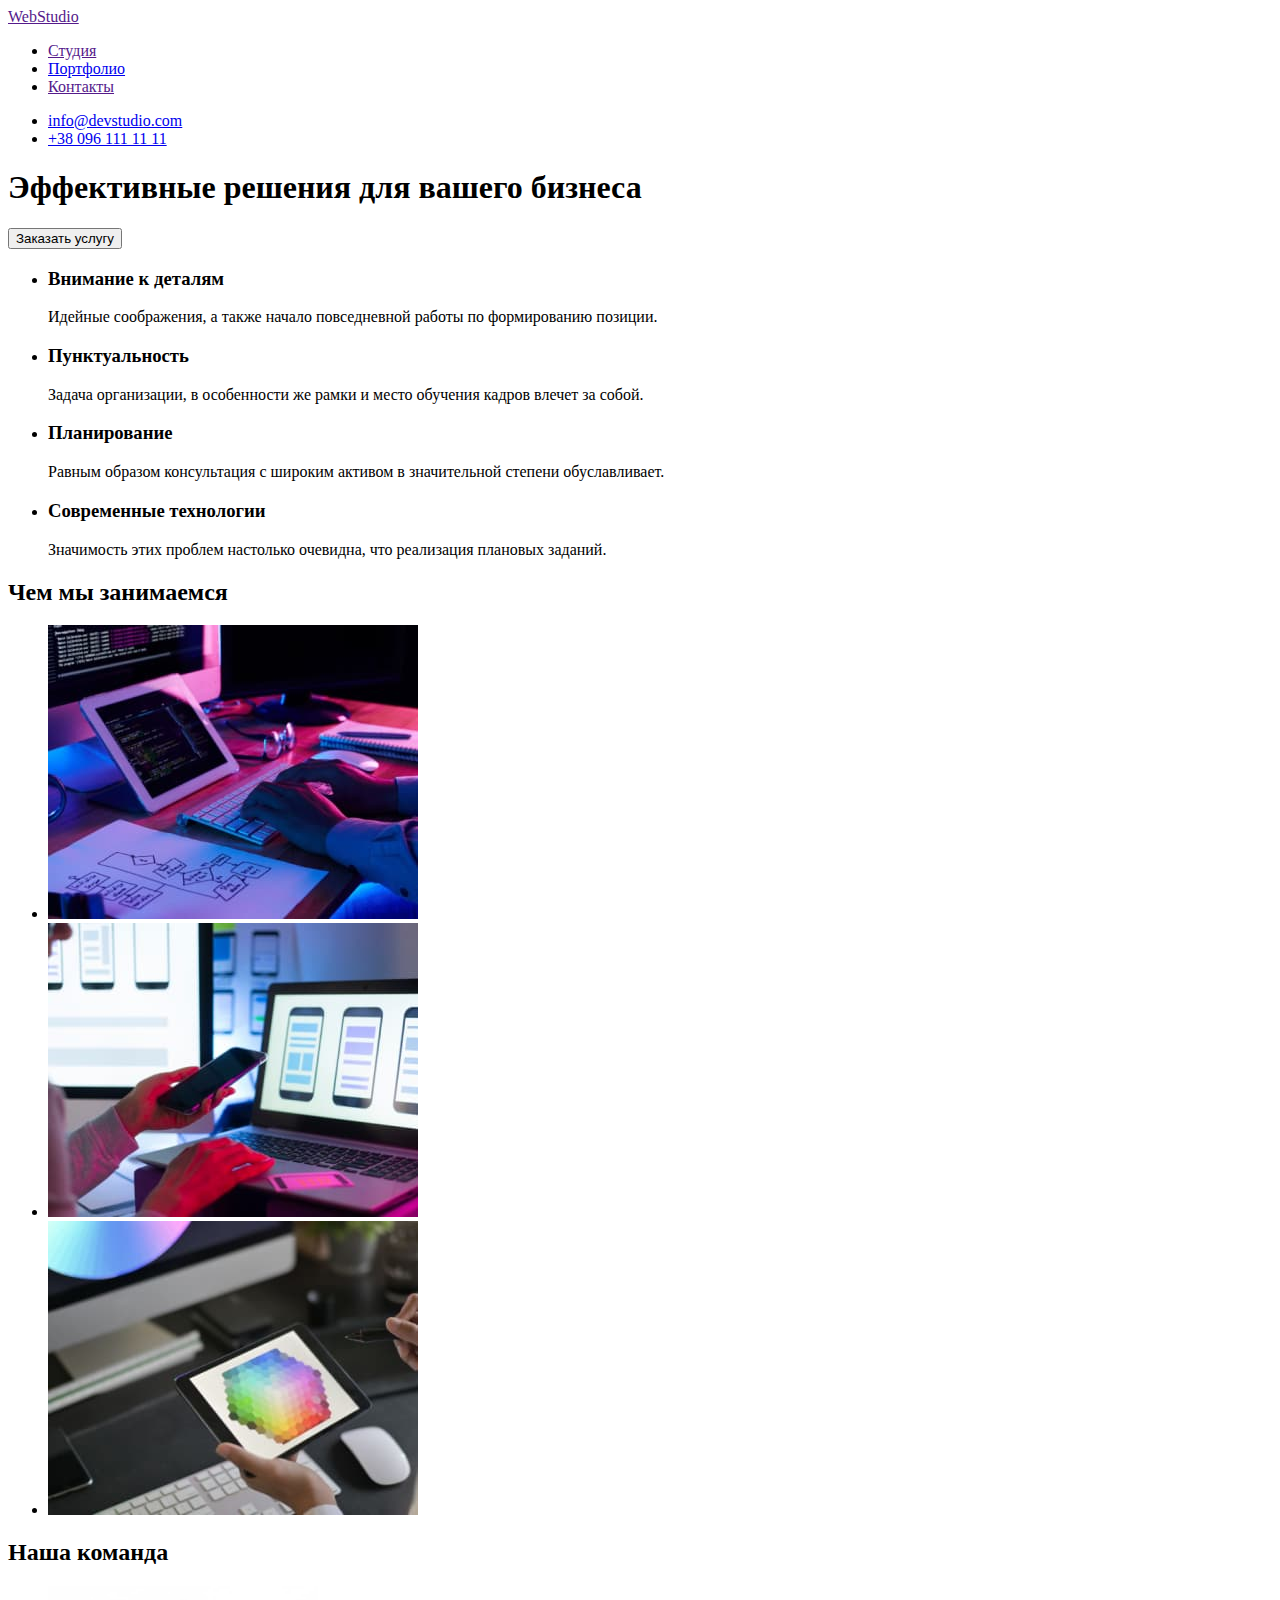
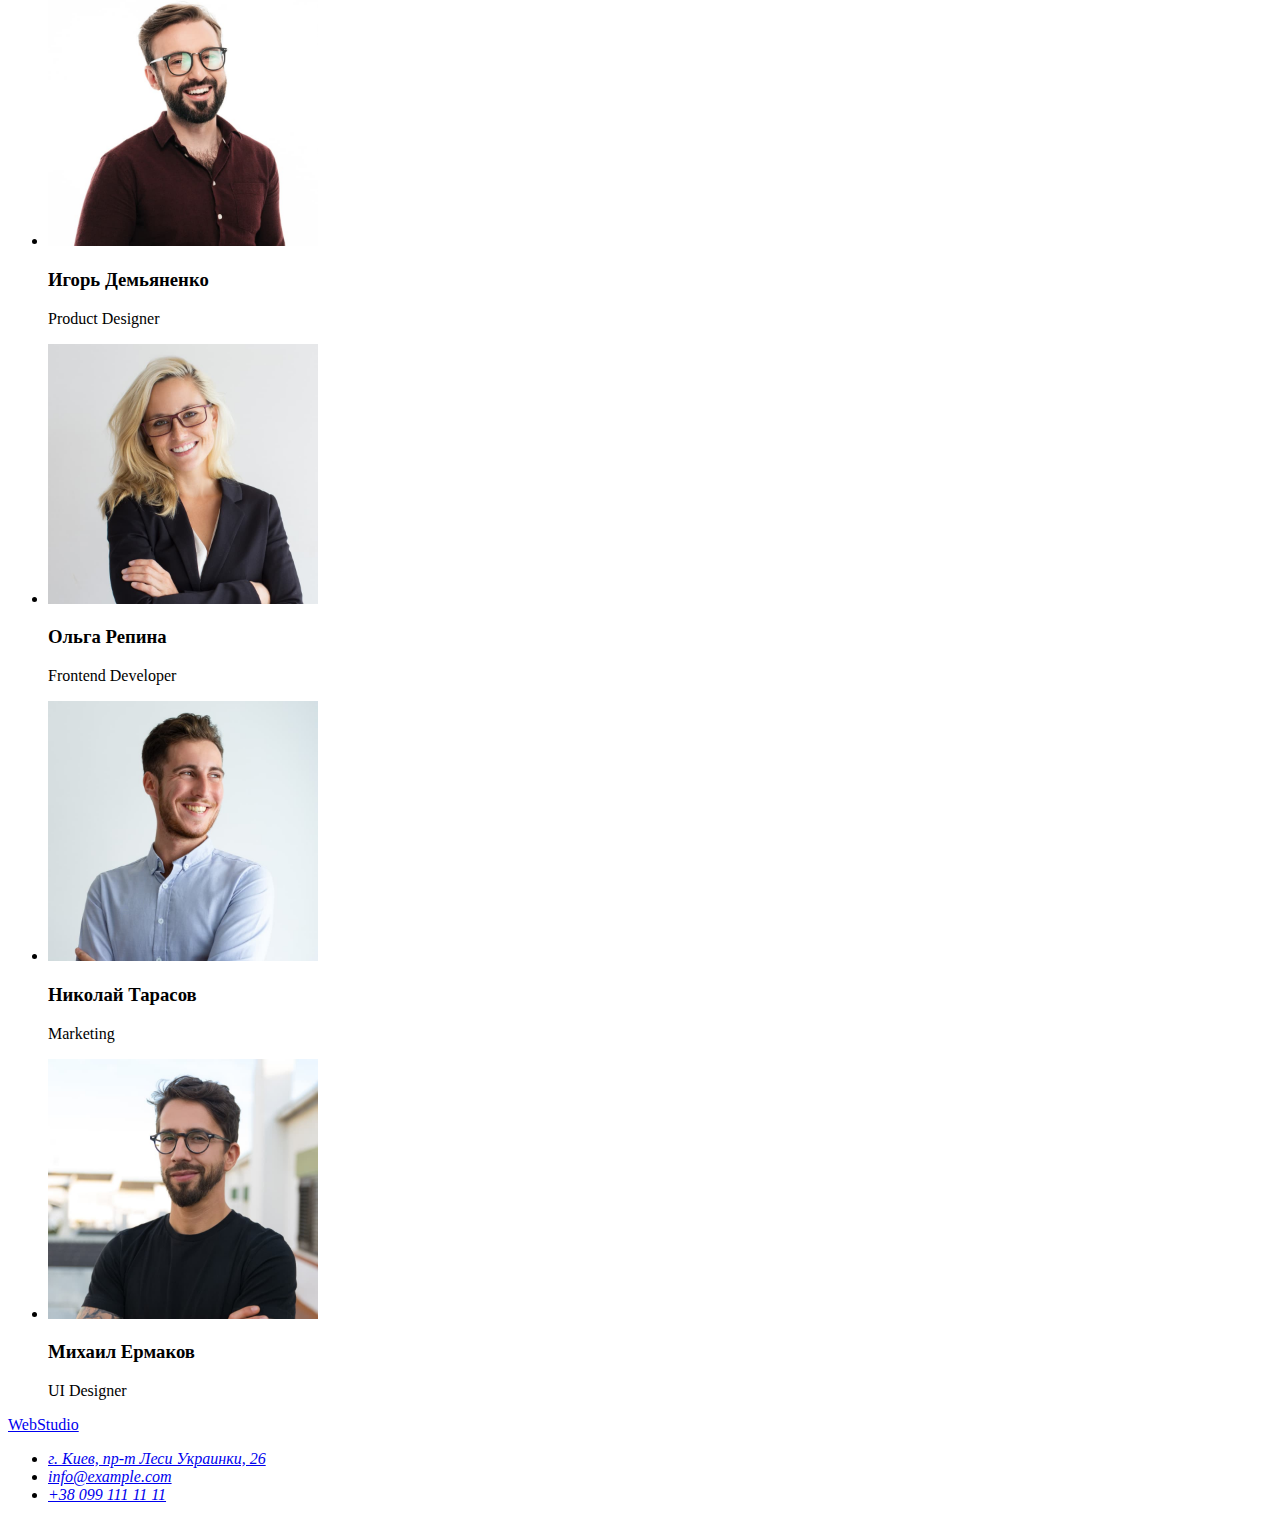
==== index.html @ ba8c4322 "Add start files" ====
<!DOCTYPE html>
<html lang="ru">
  <head>
    <meta charset="UTF-8" />
    <meta http-equiv="X-UA-Compatible" content="IE=edge" />
    <meta name="viewport" content="width=device-width, initial-scale=1.0" />
    <title>Web Studio</title>
  </head>
  <body>
    <header>
      <nav>
        <a href="">WebStudio</a>
        <ul>
          <li>
            <a href="">Студия</a>
          </li>
          <li>
            <a href="./portfolio.html">Портфолио</a>
          </li>
          <li>
            <a href="">Контакты</a>
          </li>
        </ul>
      </nav>
      <ul>
        <li>
          <a href="mailto:info@devstudio.com">info@devstudio.com</a>
        </li>
        <li>
          <a href="tel:+380961111111">+38 096 111 11 11</a>
        </li>
      </ul>
    </header>
    <main>
      <section>
        <h1>Эффективные решения для вашего бизнеса</h1>
        <button type="button">Заказать услугу</button>
      </section>
      <section>
        <h2 hidden>Особенности работы студии</h2>
        <ul>
          <li>
            <h3>Внимание к деталям</h3>
            <p>Идейные соображения, а также начало повседневной работы по формированию позиции.</p>
          </li>
          <li>
            <h3>Пунктуальность</h3>
            <p>
              Задача организации, в особенности же рамки и место обучения кадров влечет за собой.
            </p>
          </li>
          <li>
            <h3>Планирование</h3>
            <p>
              Равным образом консультация с широким активом в значительной степени обуславливает.
            </p>
          </li>
          <li>
            <h3>Современные технологии</h3>
            <p>Значимость этих проблем настолько очевидна, что реализация плановых заданий.</p>
          </li>
        </ul>
      </section>
      <section>
        <h2>Чем мы занимаемся</h2>
        <ul>
          <li>
            <img
              src="./images/img1.jpg"
              alt="процес разработки приложения"
              width="370"
              height="294"
            />
          </li>
          <li>
            <img
              src="./images/img2.jpg"
              alt="процес разработки мобильного приложения"
              width="370"
              height="294"
            />
          </li>
          <li>
            <img
              src="./images/img3.jpg"
              alt="выбор цветовой гаммы элемента продукта"
              width="370"
              height="294"
            />
          </li>
        </ul>
      </section>
      <section>
        <h2>Наша команда</h2>
        <ul>
          <li>
            <img
              src="./images/our_team1.jpg"
              alt="фото Игоря Демьяненко"
              width="270"
              height="260"
            />
            <h3>Игорь Демьяненко</h3>
            <p lang="en">Product Designer</p>
          </li>
          <li>
            <img src="./images/our_team2.jpg" alt="фото Ольги Репиной" width="270" height="260" />
            <h3>Ольга Репина</h3>
            <p lang="en">Frontend Developer</p>
          </li>
          <li>
            <img
              src="./images/our_team3.jpg"
              alt="фото Николая Тарасова"
              width="270"
              height="260"
            />
            <h3>Николай Тарасов</h3>
            <p lang="en">Marketing</p>
          </li>
          <li>
            <img
              src="./images/our_team4.jpg"
              alt="фото Михаила Ермакова"
              width="270"
              height="260"
            />
            <h3>Михаил Ермаков</h3>
            <p lang="en">UI Designer</p>
          </li>
        </ul>
      </section>
    </main>
    <footer>
      <a href=" ">WebStudio</a>
      <address>
        <ul>
          <li>
            <a
              href="https://goo.gl/maps/MFCcc29Dd1iXqdY96"
              target="_blank"
              rel="noopener noindex nofollow"
            >
              г. Киев, пр-т Леси Украинки, 26</a
            >
          </li>
          <li><a href="mailto:info@example.com">info@example.com</a></li>
          <li><a href="+380991111111">+38 099 111 11 11</a></li>
        </ul>
      </address>
    </footer>
  </body>
</html>
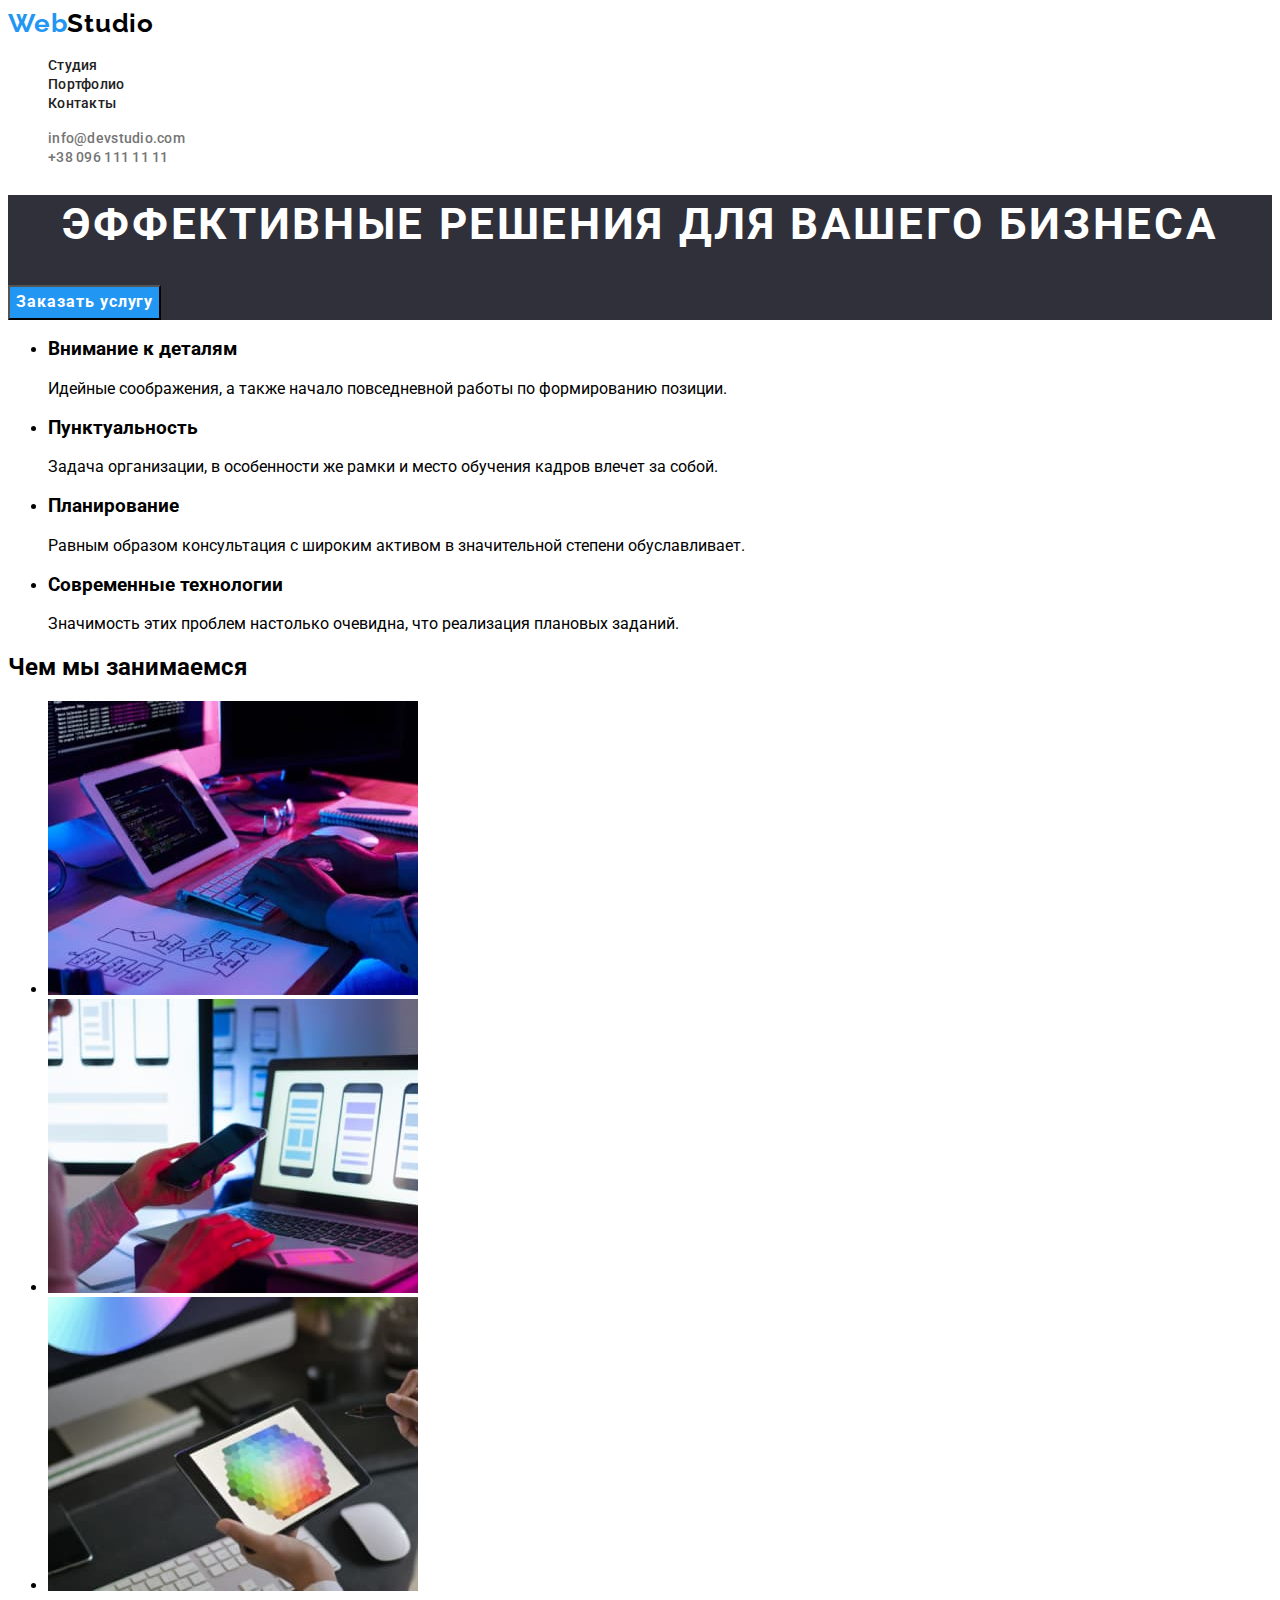
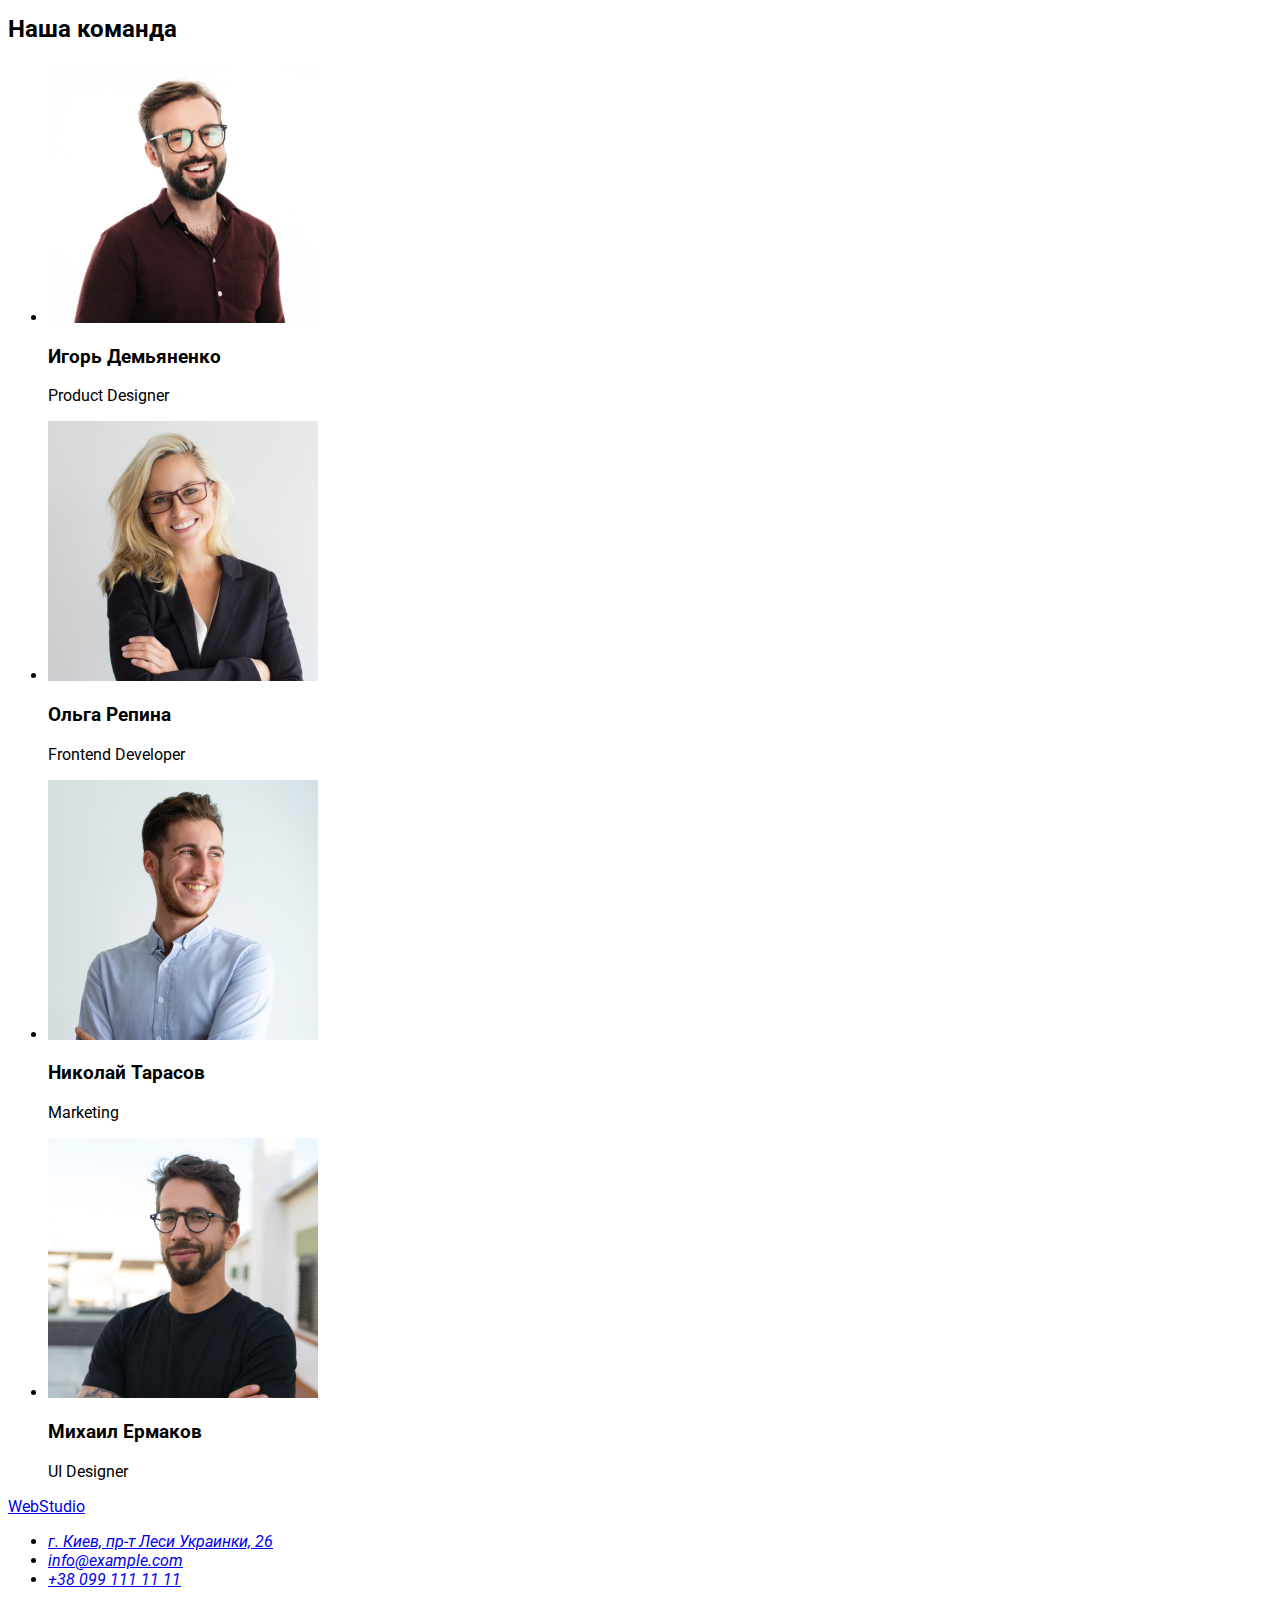
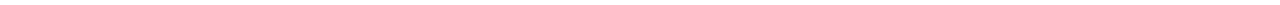
==== commit 579a4188: "Add header and hero styles" ====
--- a/index.html
+++ b/index.html
@@ -4,39 +4,48 @@
     <meta charset="UTF-8" />
     <meta http-equiv="X-UA-Compatible" content="IE=edge" />
     <meta name="viewport" content="width=device-width, initial-scale=1.0" />
+    <link rel="preconnect" href="https://fonts.googleapis.com" />
+    <link rel="preconnect" href="https://fonts.gstatic.com" crossorigin />
+    <link
+      href="https://fonts.googleapis.com/css2?family=Oleo+Script&family=Raleway:wght@700&family=Roboto:wght@400;500;700;900&display=swap"
+      rel="stylesheet"
+    />
+    <link rel="stylesheet" href="./css/styles.css" />
     <title>Web Studio</title>
   </head>
   <body>
-    <header>
-      <nav>
-        <a href="">WebStudio</a>
-        <ul>
-          <li>
-            <a href="">Студия</a>
+    <header class="header">
+      <nav class="header-navigation">
+        <a href="" class="header-logo-first link"
+          >Web<span class="header-logo-second link">Studio</span></a
+        >
+        <ul class="header-list list">
+          <li class="header-item">
+            <a href="" class="header-link link">Студия</a>
           </li>
-          <li>
-            <a href="./portfolio.html">Портфолио</a>
+          <li class="header-item">
+            <a href="./portfolio.html" class="header-link link">Портфолио</a>
           </li>
-          <li>
-            <a href="">Контакты</a>
+          <li class="header-item">
+            <a href="" class="header-link link">Контакты</a>
           </li>
         </ul>
       </nav>
-      <ul>
+      <ul class="header-list list">
         <li>
-          <a href="mailto:info@devstudio.com">info@devstudio.com</a>
+          <a class="header-mail link" href="mailto:info@devstudio.com">info@devstudio.com</a>
         </li>
         <li>
-          <a href="tel:+380961111111">+38 096 111 11 11</a>
+          <a class="header-tel link" href="tel:+380961111111">+38 096 111 11 11</a>
         </li>
       </ul>
     </header>
     <main>
-      <section>
-        <h1>Эффективные решения для вашего бизнеса</h1>
-        <button type="button">Заказать услугу</button>
+      <section class="hero">
+        <h1 class="hero-title">Эффективные решения для вашего бизнеса</h1>
+        <button type="button" class="hero-btn">Заказать услугу</button>
       </section>
-      <section>
+      <section class="features">
         <h2 hidden>Особенности работы студии</h2>
         <ul>
           <li>
--- a/css/styles.css
+++ b/css/styles.css
@@ -0,0 +1,105 @@
+:root {
+    --header-color: ;
+    --main-title-color: 
+    --second-title-color: 
+    --main-btn-color: 
+    --second-btn-color: 
+    --accent-color: 
+  }
+body {
+    font-family: "Roboto", Tahoma, sans-serif;
+}  
+.link {
+    text-decoration: none;
+}
+.list {
+    list-style: none;
+  }
+.visually-hidden {
+     position: absolute;
+    white-space: nowrap;
+    width: 1px;
+    height: 1px;
+    overflow: hidden;
+    border: 0;
+    padding: 0;
+    clip: rect(0 0 0 0);
+    clip-path: inset(50%);
+    margin: -1px;
+  }
+
+  /* -------------HEADER------------- */
+.header {
+    background-color: #FFFFFF;
+  }
+.header-logo-first {
+    font-family: 'Raleway';
+    font-style: normal;
+    font-weight: 700;
+    font-size: 26px;
+    line-height: 1.19;
+    letter-spacing: 0.03em;
+    color: #2196F3;
+}
+.header-logo-second {
+    font-family: 'Raleway';
+    font-style: normal;
+    font-weight: 700;
+    font-size: 26px;
+    line-height: 1.19;
+    letter-spacing: 0.03em;
+    color: #000000;
+}
+.header-link {
+    font-weight: 500;
+    font-size: 14px;
+    line-height: 1.14;
+    letter-spacing: 0.02em;
+    color: #212121;
+}
+.header-link:hover,
+.header-link:focus {
+  color: #2196F3;
+}
+.header-mail {
+    font-weight: 500;
+    font-size: 14px;
+    line-height: 1.14;
+    letter-spacing: 0.02em;
+    color: #757575;
+}
+.header-mail:hover,
+.header-mail:focus {
+    color: #2196F3;
+}
+.header-tel {
+font-weight: 500;
+font-size: 14px;
+line-height: 1.14;
+letter-spacing: 0.02em;
+color: #757575;
+}
+/* -------------HERO------------- */
+.hero {
+    background-color: #2F303A;
+}
+.hero-title {
+font-size: 44px;
+line-height: 1.36;
+text-align: center;
+letter-spacing: 0.06em;
+text-transform: uppercase;
+color: #FFFFFF;
+}
+.hero-btn {
+font-family: 'Roboto';
+font-style: normal;
+font-weight: 700;
+font-size: 16px;
+line-height: 1.8;
+letter-spacing: 0.06em;
+color: #FFFFFF;
+background-color: #2196F3;
+}
+/* -------------FEATURES------------- */
+
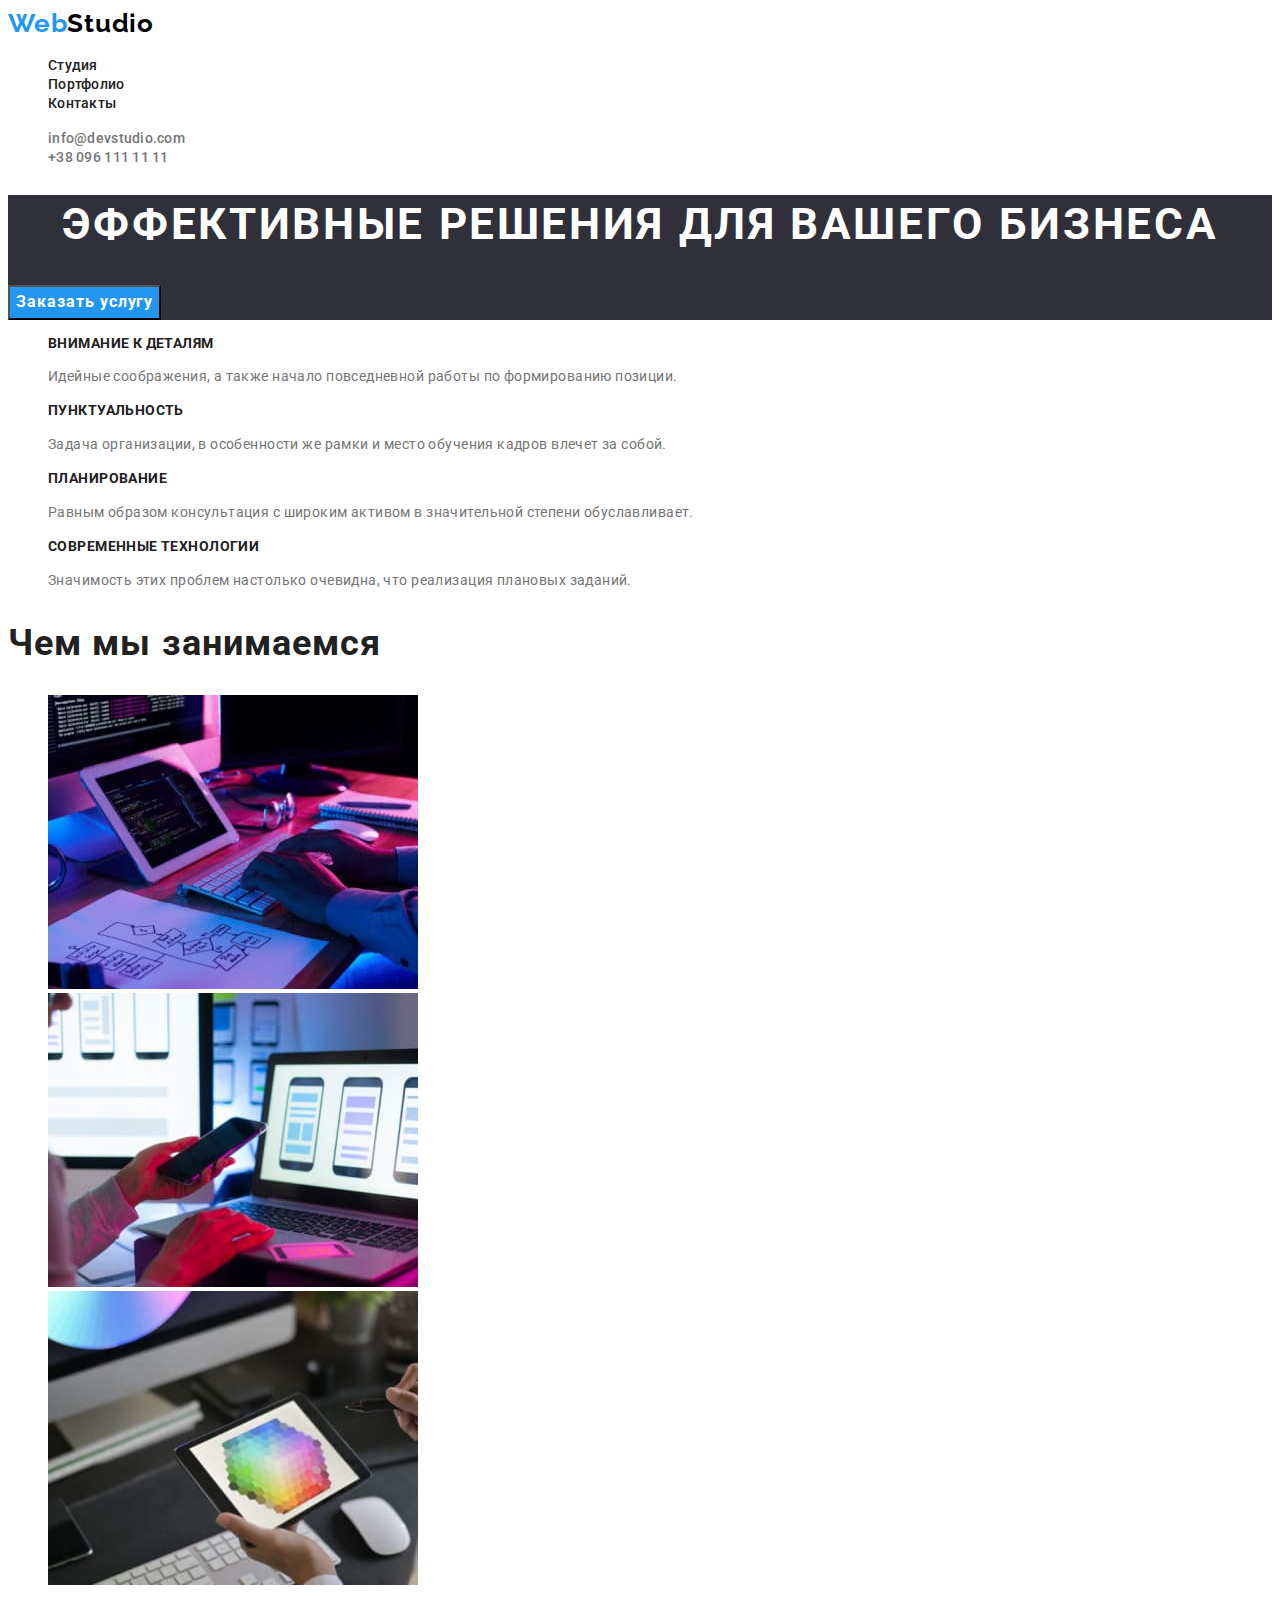
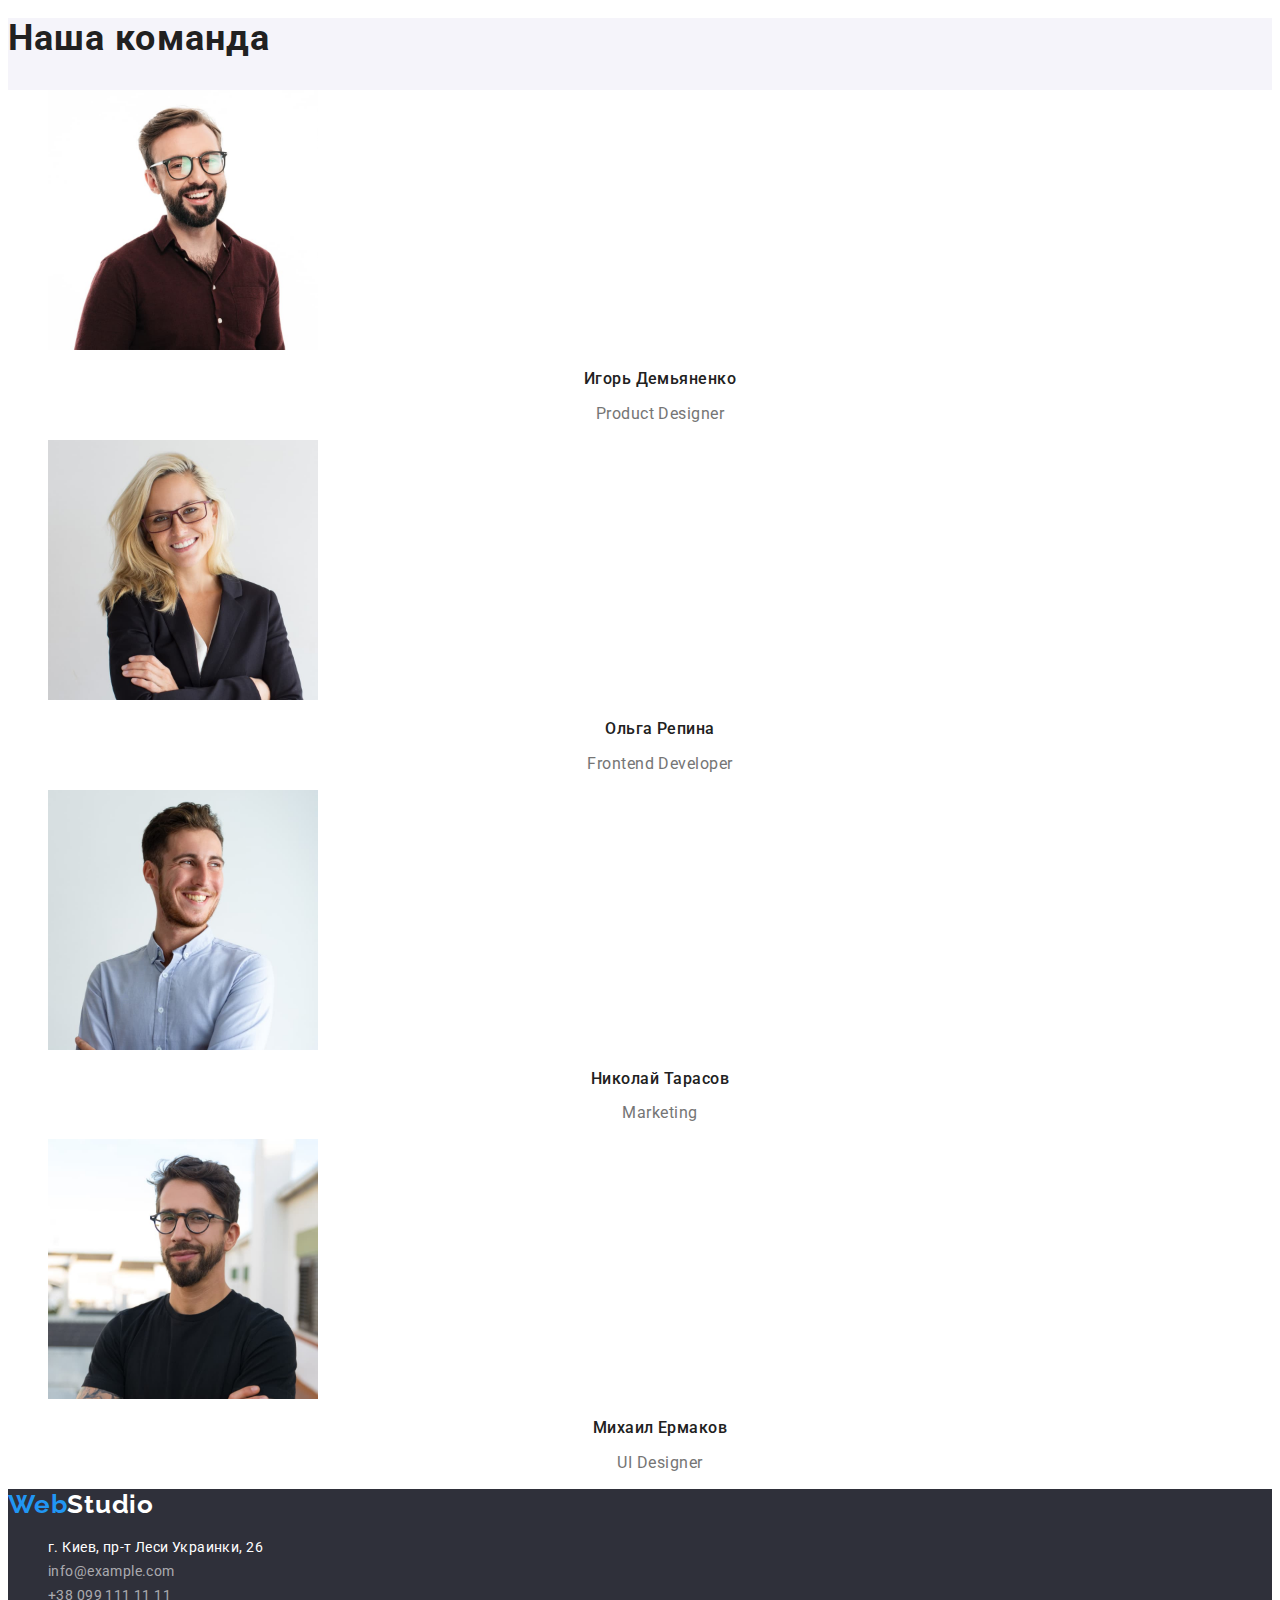
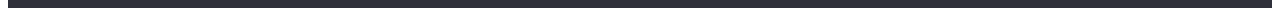
==== commit ca7886d5: "Add styles page studio" ====
--- a/index.html
+++ b/index.html
@@ -16,9 +16,7 @@
   <body>
     <header class="header">
       <nav class="header-navigation">
-        <a href="" class="header-logo-first link"
-          >Web<span class="header-logo-second link">Studio</span></a
-        >
+        <a href="" class="webstudio web link">Web<span class="webstudio studio">Studio</span></a>
         <ul class="header-list list">
           <li class="header-item">
             <a href="" class="header-link link">Студия</a>
@@ -31,11 +29,11 @@
           </li>
         </ul>
       </nav>
-      <ul class="header-list list">
-        <li>
+      <ul class="header-contact-list list">
+        <li class="header-contact-item">
           <a class="header-mail link" href="mailto:info@devstudio.com">info@devstudio.com</a>
         </li>
-        <li>
+        <li class="header-contact-item">
           <a class="header-tel link" href="tel:+380961111111">+38 096 111 11 11</a>
         </li>
       </ul>
@@ -46,34 +44,38 @@
         <button type="button" class="hero-btn">Заказать услугу</button>
       </section>
       <section class="features">
-        <h2 hidden>Особенности работы студии</h2>
-        <ul>
-          <li>
-            <h3>Внимание к деталям</h3>
-            <p>Идейные соображения, а также начало повседневной работы по формированию позиции.</p>
+        <h2 hidden class="features-title">Особенности работы студии</h2>
+        <ul class="features-list list">
+          <li class="features-item">
+            <h3 class="features-text-title">Внимание к деталям</h3>
+            <p class="features-text">
+              Идейные соображения, а также начало повседневной работы по формированию позиции.
+            </p>
           </li>
-          <li>
-            <h3>Пунктуальность</h3>
-            <p>
+          <li class="features-item">
+            <h3 class="features-text-title">Пунктуальность</h3>
+            <p class="features-text">
               Задача организации, в особенности же рамки и место обучения кадров влечет за собой.
             </p>
           </li>
-          <li>
-            <h3>Планирование</h3>
-            <p>
+          <li class="features-item">
+            <h3 class="features-text-title">Планирование</h3>
+            <p class="features-text">
               Равным образом консультация с широким активом в значительной степени обуславливает.
             </p>
           </li>
-          <li>
-            <h3>Современные технологии</h3>
-            <p>Значимость этих проблем настолько очевидна, что реализация плановых заданий.</p>
+          <li class="features-item">
+            <h3 class="features-text-title">Современные технологии</h3>
+            <p class="features-text">
+              Значимость этих проблем настолько очевидна, что реализация плановых заданий.
+            </p>
           </li>
         </ul>
       </section>
-      <section>
-        <h2>Чем мы занимаемся</h2>
-        <ul>
-          <li>
+      <section class="working">
+        <h2 class="working-title">Чем мы занимаемся</h2>
+        <ul class="working-list list">
+          <li class="working-item">
             <img
               src="./images/img1.jpg"
               alt="процес разработки приложения"
@@ -81,7 +83,7 @@
               height="294"
             />
           </li>
-          <li>
+          <li class="working-item">
             <img
               src="./images/img2.jpg"
               alt="процес разработки мобильного приложения"
@@ -89,7 +91,7 @@
               height="294"
             />
           </li>
-          <li>
+          <li class="working-item">
             <img
               src="./images/img3.jpg"
               alt="выбор цветовой гаммы элемента продукта"
@@ -99,53 +101,56 @@
           </li>
         </ul>
       </section>
-      <section>
-        <h2>Наша команда</h2>
-        <ul>
-          <li>
+      <section class="team">
+        <h2 class="team-title">Наша команда</h2>
+        <ul class="team-list list">
+          <li class="team-item">
             <img
               src="./images/our_team1.jpg"
               alt="фото Игоря Демьяненко"
               width="270"
               height="260"
             />
-            <h3>Игорь Демьяненко</h3>
-            <p lang="en">Product Designer</p>
+            <h3 class="team-item-title">Игорь Демьяненко</h3>
+            <p lang="en" class="team-item-text">Product Designer</p>
           </li>
-          <li>
+          <li class="team-item">
             <img src="./images/our_team2.jpg" alt="фото Ольги Репиной" width="270" height="260" />
-            <h3>Ольга Репина</h3>
-            <p lang="en">Frontend Developer</p>
+            <h3 class="team-item-title">Ольга Репина</h3>
+            <p lang="en" class="team-item-text">Frontend Developer</p>
           </li>
-          <li>
+          <li class="team-item">
             <img
               src="./images/our_team3.jpg"
               alt="фото Николая Тарасова"
               width="270"
               height="260"
             />
-            <h3>Николай Тарасов</h3>
-            <p lang="en">Marketing</p>
+            <h3 class="team-item-title">Николай Тарасов</h3>
+            <p lang="en" class="team-item-text">Marketing</p>
           </li>
-          <li>
+          <li class="team-item">
             <img
               src="./images/our_team4.jpg"
               alt="фото Михаила Ермакова"
               width="270"
               height="260"
             />
-            <h3>Михаил Ермаков</h3>
-            <p lang="en">UI Designer</p>
+            <h3 class="team-item-title">Михаил Ермаков</h3>
+            <p lang="en" class="team-item-text">UI Designer</p>
           </li>
         </ul>
       </section>
     </main>
-    <footer>
-      <a href=" ">WebStudio</a>
-      <address>
-        <ul>
-          <li>
+    <footer class="footer">
+      <a href=" " class="webstudio web link"
+        >Web<span class="webstudio footer-studio">Studio</span></a
+      >
+      <address class="footer-contacts">
+        <ul class="footer-contact-list list">
+          <li class="footer-contact-item">
             <a
+              class="footer-adress link"
               href="https://goo.gl/maps/MFCcc29Dd1iXqdY96"
               target="_blank"
               rel="noopener noindex nofollow"
@@ -153,8 +158,12 @@
               г. Киев, пр-т Леси Украинки, 26</a
             >
           </li>
-          <li><a href="mailto:info@example.com">info@example.com</a></li>
-          <li><a href="+380991111111">+38 099 111 11 11</a></li>
+          <li class="footer-contact-item">
+            <a class="footer-mail link" href="mailto:info@example.com">info@example.com</a>
+          </li>
+          <li class="footer-contact-item">
+            <a class="footer-tel link" href="+380991111111">+38 099 111 11 11</a>
+          </li>
         </ul>
       </address>
     </footer>
--- a/css/styles.css
+++ b/css/styles.css
@@ -15,40 +15,23 @@
 .list {
     list-style: none;
   }
-.visually-hidden {
-     position: absolute;
-    white-space: nowrap;
-    width: 1px;
-    height: 1px;
-    overflow: hidden;
-    border: 0;
-    padding: 0;
-    clip: rect(0 0 0 0);
-    clip-path: inset(50%);
-    margin: -1px;
-  }
 
-  /* -------------HEADER------------- */
+/* -------------Header------------- */
 .header {
     background-color: #FFFFFF;
   }
-.header-logo-first {
-    font-family: 'Raleway';
-    font-style: normal;
-    font-weight: 700;
-    font-size: 26px;
-    line-height: 1.19;
-    letter-spacing: 0.03em;
-    color: #2196F3;
+.webstudio {
+  font-family: 'Raleway';
+font-weight: 700;
+font-size: 26px;
+line-height: 1.19;
+letter-spacing: 0.03em;
 }
-.header-logo-second {
-    font-family: 'Raleway';
-    font-style: normal;
-    font-weight: 700;
-    font-size: 26px;
-    line-height: 1.19;
-    letter-spacing: 0.03em;
-    color: #000000;
+.web {
+  color: #2196F3;
+}
+.studio {
+  color: #000000;
 }
 .header-link {
     font-weight: 500;
@@ -61,7 +44,8 @@
 .header-link:focus {
   color: #2196F3;
 }
-.header-mail {
+.header-mail,
+.header-tel {
     font-weight: 500;
     font-size: 14px;
     line-height: 1.14;
@@ -69,17 +53,13 @@
     color: #757575;
 }
 .header-mail:hover,
-.header-mail:focus {
+.header-mail:focus,
+.header-tel:hover,
+.header-tel:focus {
     color: #2196F3;
 }
-.header-tel {
-font-weight: 500;
-font-size: 14px;
-line-height: 1.14;
-letter-spacing: 0.02em;
-color: #757575;
-}
-/* -------------HERO------------- */
+
+/* -------------Hero------------- */
 .hero {
     background-color: #2F303A;
 }
@@ -101,5 +81,84 @@
 color: #FFFFFF;
 background-color: #2196F3;
 }
-/* -------------FEATURES------------- */
+.hero-btn:hover,
+.hero-btn:focus {
+  background-color: #188CE8;
+}
+/* -------------Особенности------------- */
+.features-text-title {
+font-size: 14px;
+line-height: 1.14;
+letter-spacing: 0.03em;
+text-transform: uppercase;
+color: #212121;
+}
+.features-text {
+font-weight: 400;
+font-size: 14px;
+line-height: 1.71;
+letter-spacing: 0.03em;
+color: #757575;  
+}
+/* -------------Чем мы занимаемся------------- */
+.working-title {
+font-size: 36px;
+line-height: 1.16;
+letter-spacing: 0.03em;
+color: #212121;
+}
+/* -------------Наша команда------------- */
+.team {
+  background-color: #F5F4FA;
+}
+.team-list {
+  background-color: #FFFFFF;
+}
+.team-title {
+font-size: 36px;
+line-height: 1.16;
+letter-spacing: 0.03em;
+color: #212121;
+}
+.team-item-title {
+font-weight: 500;
+font-size: 16px;
+line-height: 1.18;
+text-align: center;
+letter-spacing: 0.03em;
+color: #212121;
+}
+.team-item-text {
+font-size: 16px;
+line-height: 1.18;
+text-align: center;
+letter-spacing: 0.03em;
+color: #757575;
+}
+/* -------------Footer------------- */
+.footer {
+  background-color: #2F303A;
+}
+.footer-studio {
+  color: #FFFFFF;
+}
+.footer-adress {
+font-style: normal;
+font-size: 14px;
+line-height: 1.71;
+letter-spacing: 0.03em;
+color: #FFFFFF;
+}
+.footer-mail,
+.footer-tel {
+font-style: normal;
+font-size: 14px;
+line-height: 1.71;
+letter-spacing: 0.03em;
+color: rgba(255, 255, 255, 0.6);
+}
 
+
+
+
+
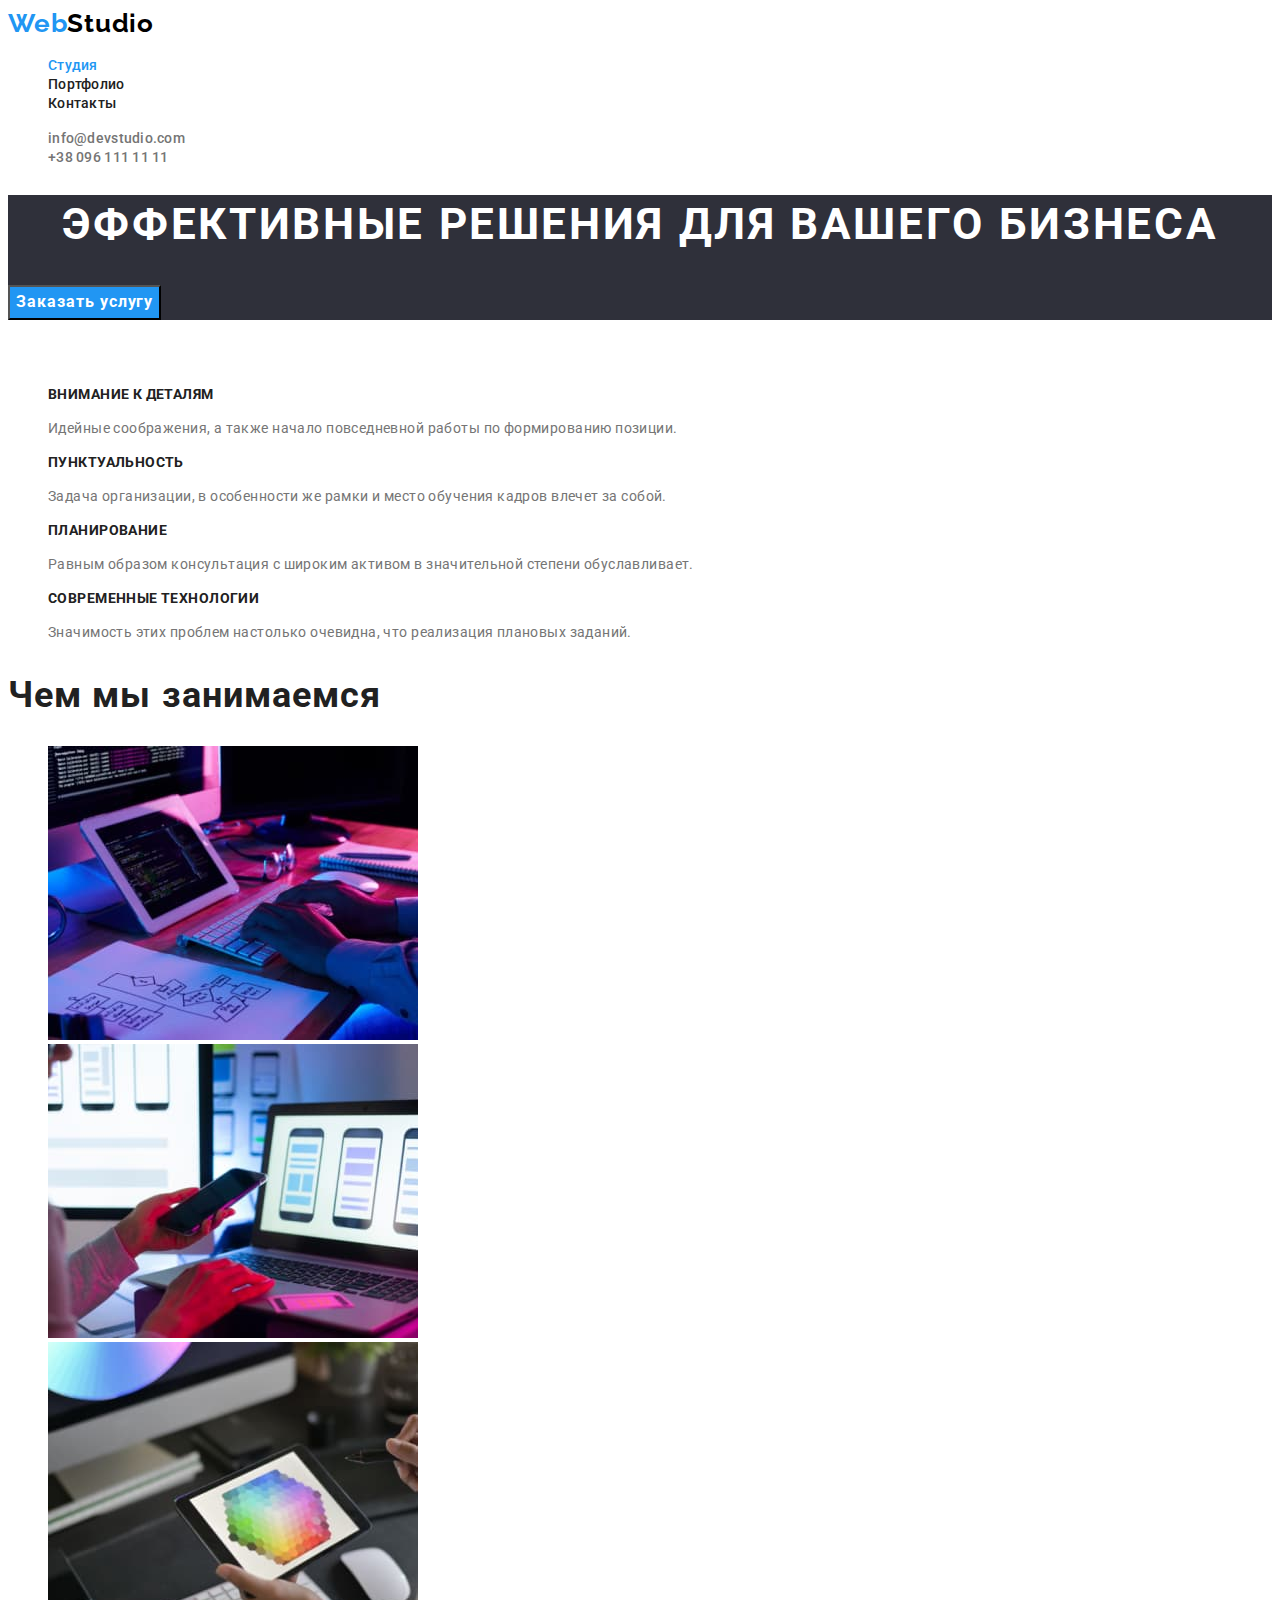
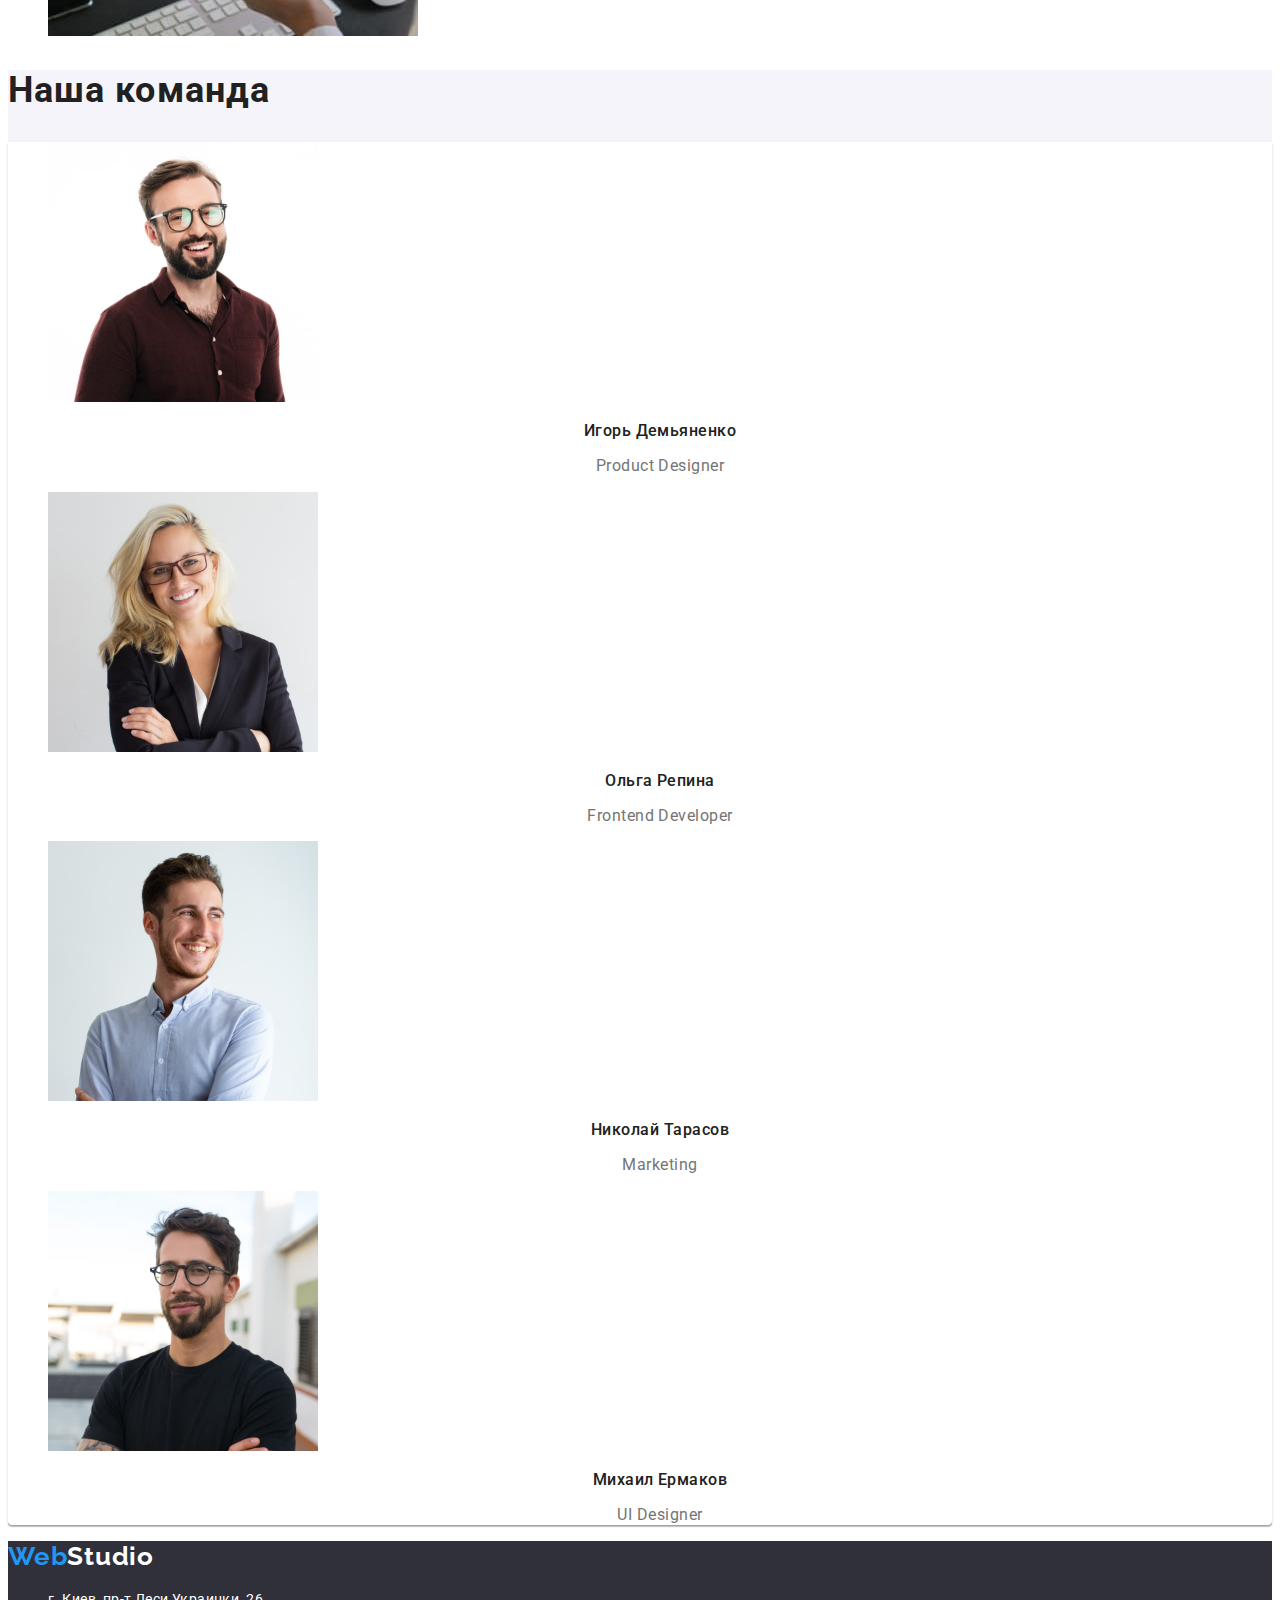
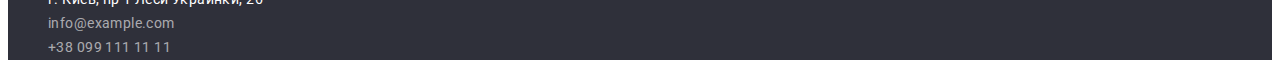
==== commit 65934f55: "Add portfolio styles" ====
--- a/index.html
+++ b/index.html
@@ -19,7 +19,7 @@
         <a href="" class="webstudio web link">Web<span class="webstudio studio">Studio</span></a>
         <ul class="header-list list">
           <li class="header-item">
-            <a href="" class="header-link link">Студия</a>
+            <a href="" class="header-link link current">Студия</a>
           </li>
           <li class="header-item">
             <a href="./portfolio.html" class="header-link link">Портфолио</a>
@@ -44,7 +44,7 @@
         <button type="button" class="hero-btn">Заказать услугу</button>
       </section>
       <section class="features">
-        <h2 hidden class="features-title">Особенности работы студии</h2>
+        <h2 class="features-title">Особенности работы студии</h2>
         <ul class="features-list list">
           <li class="features-item">
             <h3 class="features-text-title">Внимание к деталям</h3>
--- a/css/styles.css
+++ b/css/styles.css
@@ -1,164 +1,229 @@
 :root {
-    --header-color: ;
-    --main-title-color: 
-    --second-title-color: 
-    --main-btn-color: 
-    --second-btn-color: 
-    --accent-color: 
-  }
+  --background-and-text-color: #ffffff;
+  --hero-and-footer-background-color: #2f303a;
+  --hover-and-focus-color: #2196f3;
+  --main-tittle-color: #212121;
+  --main-text-color: #757575;
+  --main-btn-color: #f5f4fa;
+  --second-btn-color: #188ce8;
+  --black-color: #000000;
+}
 body {
-    font-family: "Roboto", Tahoma, sans-serif;
-}  
+  font-family: 'Roboto', Tahoma, sans-serif;
+}
 .link {
-    text-decoration: none;
+  text-decoration: none;
 }
 .list {
-    list-style: none;
-  }
+  list-style: none;
+}
 
 /* -------------Header------------- */
 .header {
-    background-color: #FFFFFF;
-  }
+  background-color: var(--background-and-text-color);
+}
 .webstudio {
   font-family: 'Raleway';
-font-weight: 700;
-font-size: 26px;
-line-height: 1.19;
-letter-spacing: 0.03em;
+  font-weight: 700;
+  font-size: 26px;
+  line-height: 1.19;
+  letter-spacing: 0.03em;
 }
 .web {
-  color: #2196F3;
+  color: var(--hover-and-focus-color);
 }
 .studio {
-  color: #000000;
+  color: var(--black-color);
 }
 .header-link {
-    font-weight: 500;
-    font-size: 14px;
-    line-height: 1.14;
-    letter-spacing: 0.02em;
-    color: #212121;
+  font-weight: 500;
+  font-size: 14px;
+  line-height: 1.14;
+  letter-spacing: 0.02em;
+  color: var(--main-tittle-color);
 }
 .header-link:hover,
 .header-link:focus {
-  color: #2196F3;
+  color: var(--hover-and-focus-color);
+}
+.current {
+  color: var(--hover-and-focus-color);
 }
 .header-mail,
 .header-tel {
-    font-weight: 500;
-    font-size: 14px;
-    line-height: 1.14;
-    letter-spacing: 0.02em;
-    color: #757575;
+  font-weight: 500;
+  font-size: 14px;
+  line-height: 1.14;
+  letter-spacing: 0.02em;
+  color: var(--main-text-color);
 }
 .header-mail:hover,
 .header-mail:focus,
 .header-tel:hover,
 .header-tel:focus {
-    color: #2196F3;
+  color: var(--hover-and-focus-color);
 }
 
 /* -------------Hero------------- */
 .hero {
-    background-color: #2F303A;
+  background-color: var(--hero-and-footer-background-color);
 }
 .hero-title {
-font-size: 44px;
-line-height: 1.36;
-text-align: center;
-letter-spacing: 0.06em;
-text-transform: uppercase;
-color: #FFFFFF;
+  font-size: 44px;
+  line-height: 1.36;
+  text-align: center;
+  letter-spacing: 0.06em;
+  text-transform: uppercase;
+  color: var(--background-and-text-color);
 }
 .hero-btn {
-font-family: 'Roboto';
-font-style: normal;
-font-weight: 700;
-font-size: 16px;
-line-height: 1.8;
-letter-spacing: 0.06em;
-color: #FFFFFF;
-background-color: #2196F3;
+  font-family: 'Roboto';
+  font-style: normal;
+  font-weight: 700;
+  font-size: 16px;
+  line-height: 1.8;
+  letter-spacing: 0.06em;
+  color: var(--background-and-text-color);
+  background-color: var(--hover-and-focus-color);
 }
 .hero-btn:hover,
 .hero-btn:focus {
-  background-color: #188CE8;
+  background-color: var(--second-btn-color);
 }
 /* -------------Особенности------------- */
+.features-title {
+  visibility: hidden;
+}
 .features-text-title {
-font-size: 14px;
-line-height: 1.14;
-letter-spacing: 0.03em;
-text-transform: uppercase;
-color: #212121;
+  font-size: 14px;
+  line-height: 1.14;
+  letter-spacing: 0.03em;
+  text-transform: uppercase;
+  color: var(--main-tittle-color);
 }
 .features-text {
-font-weight: 400;
-font-size: 14px;
-line-height: 1.71;
-letter-spacing: 0.03em;
-color: #757575;  
+  font-weight: 400;
+  font-size: 14px;
+  line-height: 1.71;
+  letter-spacing: 0.03em;
+  color: var(--main-text-color);
 }
 /* -------------Чем мы занимаемся------------- */
 .working-title {
-font-size: 36px;
-line-height: 1.16;
-letter-spacing: 0.03em;
-color: #212121;
+  font-size: 36px;
+  line-height: 1.16;
+  letter-spacing: 0.03em;
+  color: var(--main-tittle-color);
 }
 /* -------------Наша команда------------- */
 .team {
-  background-color: #F5F4FA;
+  background-color: #f5f4fa;
 }
 .team-list {
-  background-color: #FFFFFF;
+  background-color: var(--background-and-text-color);
+  box-shadow: 0px 1px 3px rgba(0, 0, 0, 0.12), 0px 1px 1px rgba(0, 0, 0, 0.14),
+    0px 2px 1px rgba(0, 0, 0, 0.2);
+  border-radius: 0px 0px 4px 4px;
 }
 .team-title {
-font-size: 36px;
-line-height: 1.16;
-letter-spacing: 0.03em;
-color: #212121;
+  font-size: 36px;
+  line-height: 1.16;
+  letter-spacing: 0.03em;
+  color: var(--main-tittle-color);
 }
 .team-item-title {
-font-weight: 500;
-font-size: 16px;
-line-height: 1.18;
-text-align: center;
-letter-spacing: 0.03em;
-color: #212121;
+  font-weight: 500;
+  font-size: 16px;
+  line-height: 1.18;
+  text-align: center;
+  letter-spacing: 0.03em;
+  color: var(--main-tittle-color);
 }
 .team-item-text {
-font-size: 16px;
-line-height: 1.18;
-text-align: center;
-letter-spacing: 0.03em;
-color: #757575;
+  font-size: 16px;
+  line-height: 1.18;
+  text-align: center;
+  letter-spacing: 0.03em;
+  color: var(--main-text-color);
 }
 /* -------------Footer------------- */
 .footer {
-  background-color: #2F303A;
+  background-color: var(--hero-and-footer-background-color);
 }
 .footer-studio {
-  color: #FFFFFF;
+  color: var(--background-and-text-color);
 }
 .footer-adress {
-font-style: normal;
-font-size: 14px;
-line-height: 1.71;
-letter-spacing: 0.03em;
-color: #FFFFFF;
+  font-style: normal;
+  font-size: 14px;
+  line-height: 1.71;
+  letter-spacing: 0.03em;
+  color: var(--background-and-text-color);
 }
 .footer-mail,
 .footer-tel {
-font-style: normal;
-font-size: 14px;
-line-height: 1.71;
-letter-spacing: 0.03em;
-color: rgba(255, 255, 255, 0.6);
+  font-style: normal;
+  font-size: 14px;
+  line-height: 1.71;
+  letter-spacing: 0.03em;
+  color: rgba(255, 255, 255, 0.6);
+}
+.footer-adress:hover,
+.footer-adress:focus,
+.footer-mail:hover,
+.footer-mail:focus,
+.footer-tel:hover,
+.footer-tel:focus {
+  color: var(--hover-and-focus-color);
 }
 
-
-
-
-
+/* -------------ПОРТФОЛИО------------- */
+/* -------------Фильтр------------- */
+.project-filters-title {
+  visibility: hidden;
+}
+.filter-btn {
+  font-family: 'Roboto';
+  font-weight: 500;
+  font-size: 16px;
+  line-height: 1.6;
+  text-align: center;
+  letter-spacing: 0.03em;
+  color: #212121;
+  background-color: #f5f4fa;
+  border-color: #f5f4fa;
+  border-radius: 4px;
+  cursor: pointer;
+  box-shadow: 0px 3px 1px rgba(0, 0, 0, 0.1), 0px 1px 2px rgba(0, 0, 0, 0.08),
+    0px 2px 2px rgba(0, 0, 0, 0.12);
+}
+.filter-btn:hover,
+.filter-btn:focus {
+  color: var(--background-and-text-color);
+  border-color: var(--hover-and-focus-color);
+  background-color: var(--hover-and-focus-color);
+}
+/* -------------Проекты------------- */
+.project-list-item {
+  background-color: var(--background-and-text-color);
+  border: 1px solid #eeeeee;
+  box-sizing: border-box;
+}
+.project-list-title {
+  font-family: 'Roboto';
+  font-style: normal;
+  font-weight: 700;
+  font-size: 18px;
+  line-height: 2;
+  letter-spacing: 0.06em;
+  color: var(--main-tittle-color);
+}
+.project-list-text {
+  font-family: 'Roboto';
+  font-style: normal;
+  font-weight: 400;
+  font-size: 16px;
+  line-height: 1.8;
+  letter-spacing: 0.03em;
+  color: var(--main-text-color);
+}
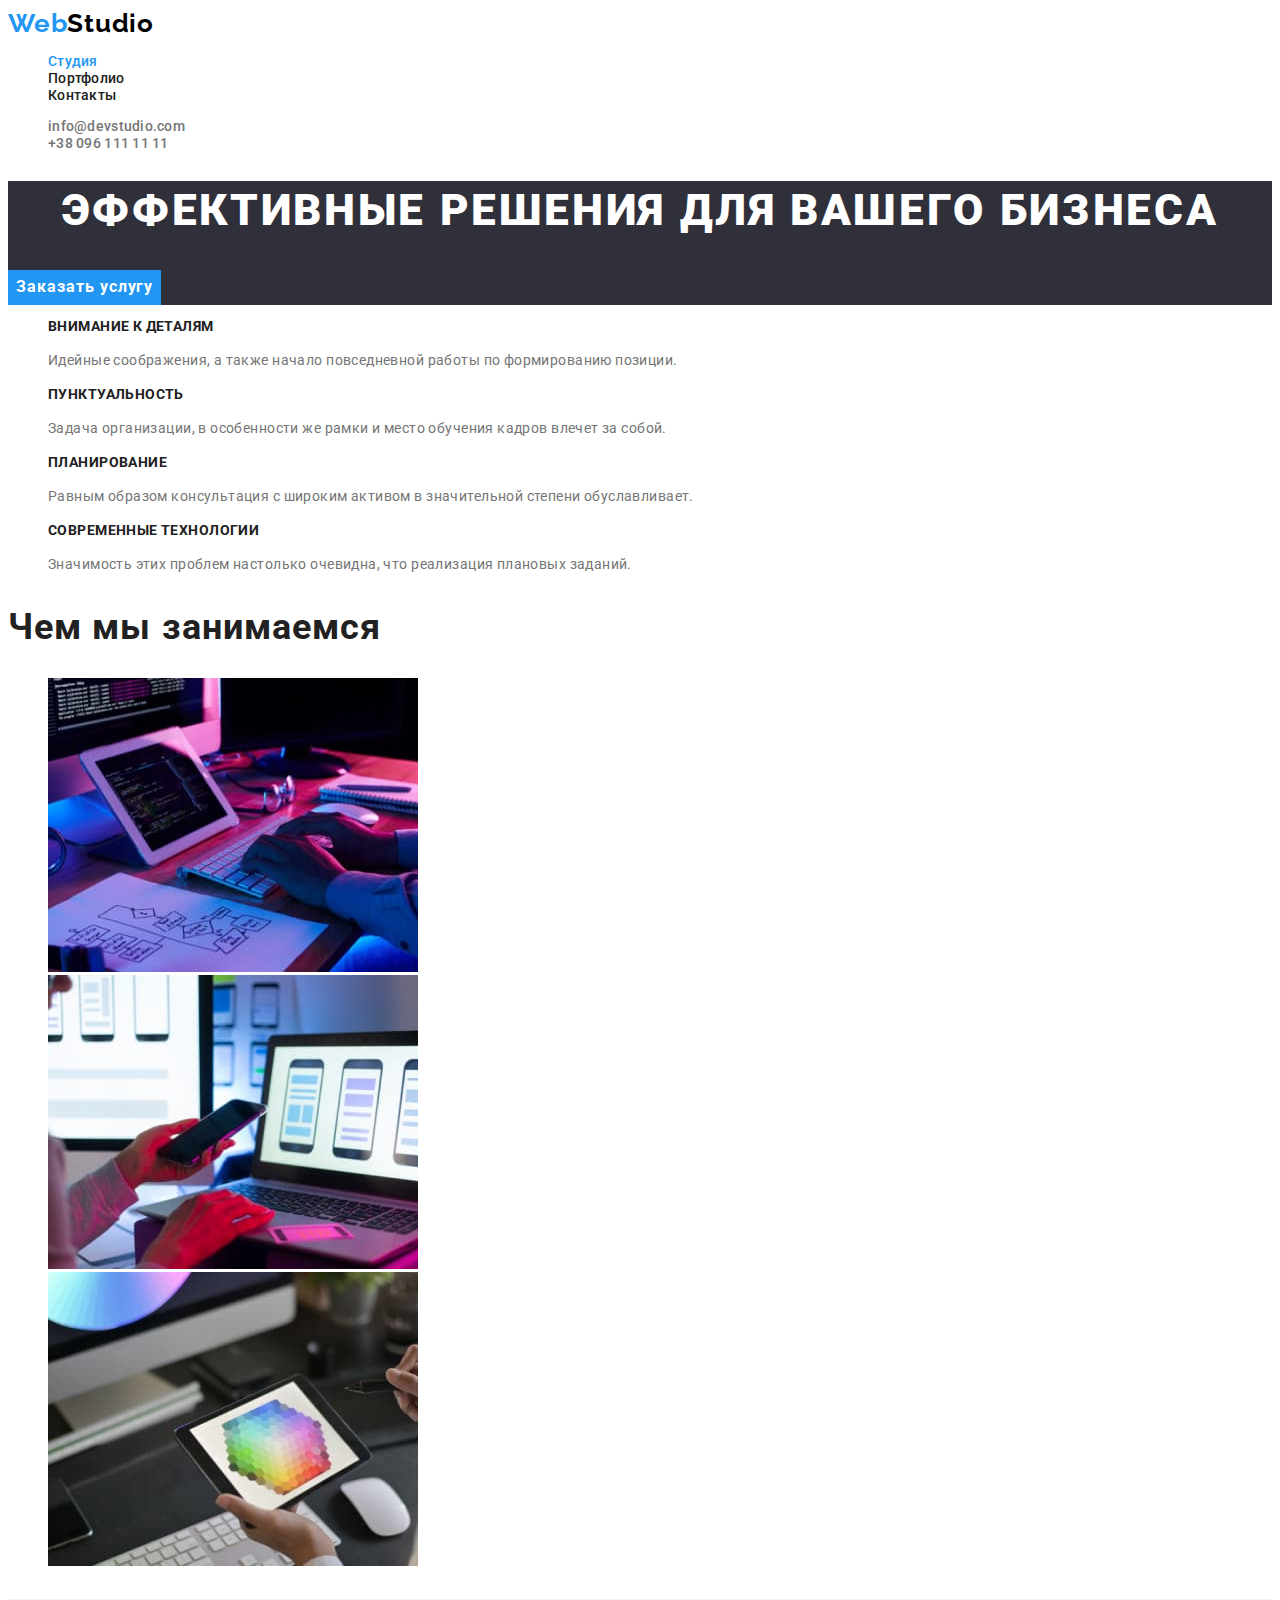
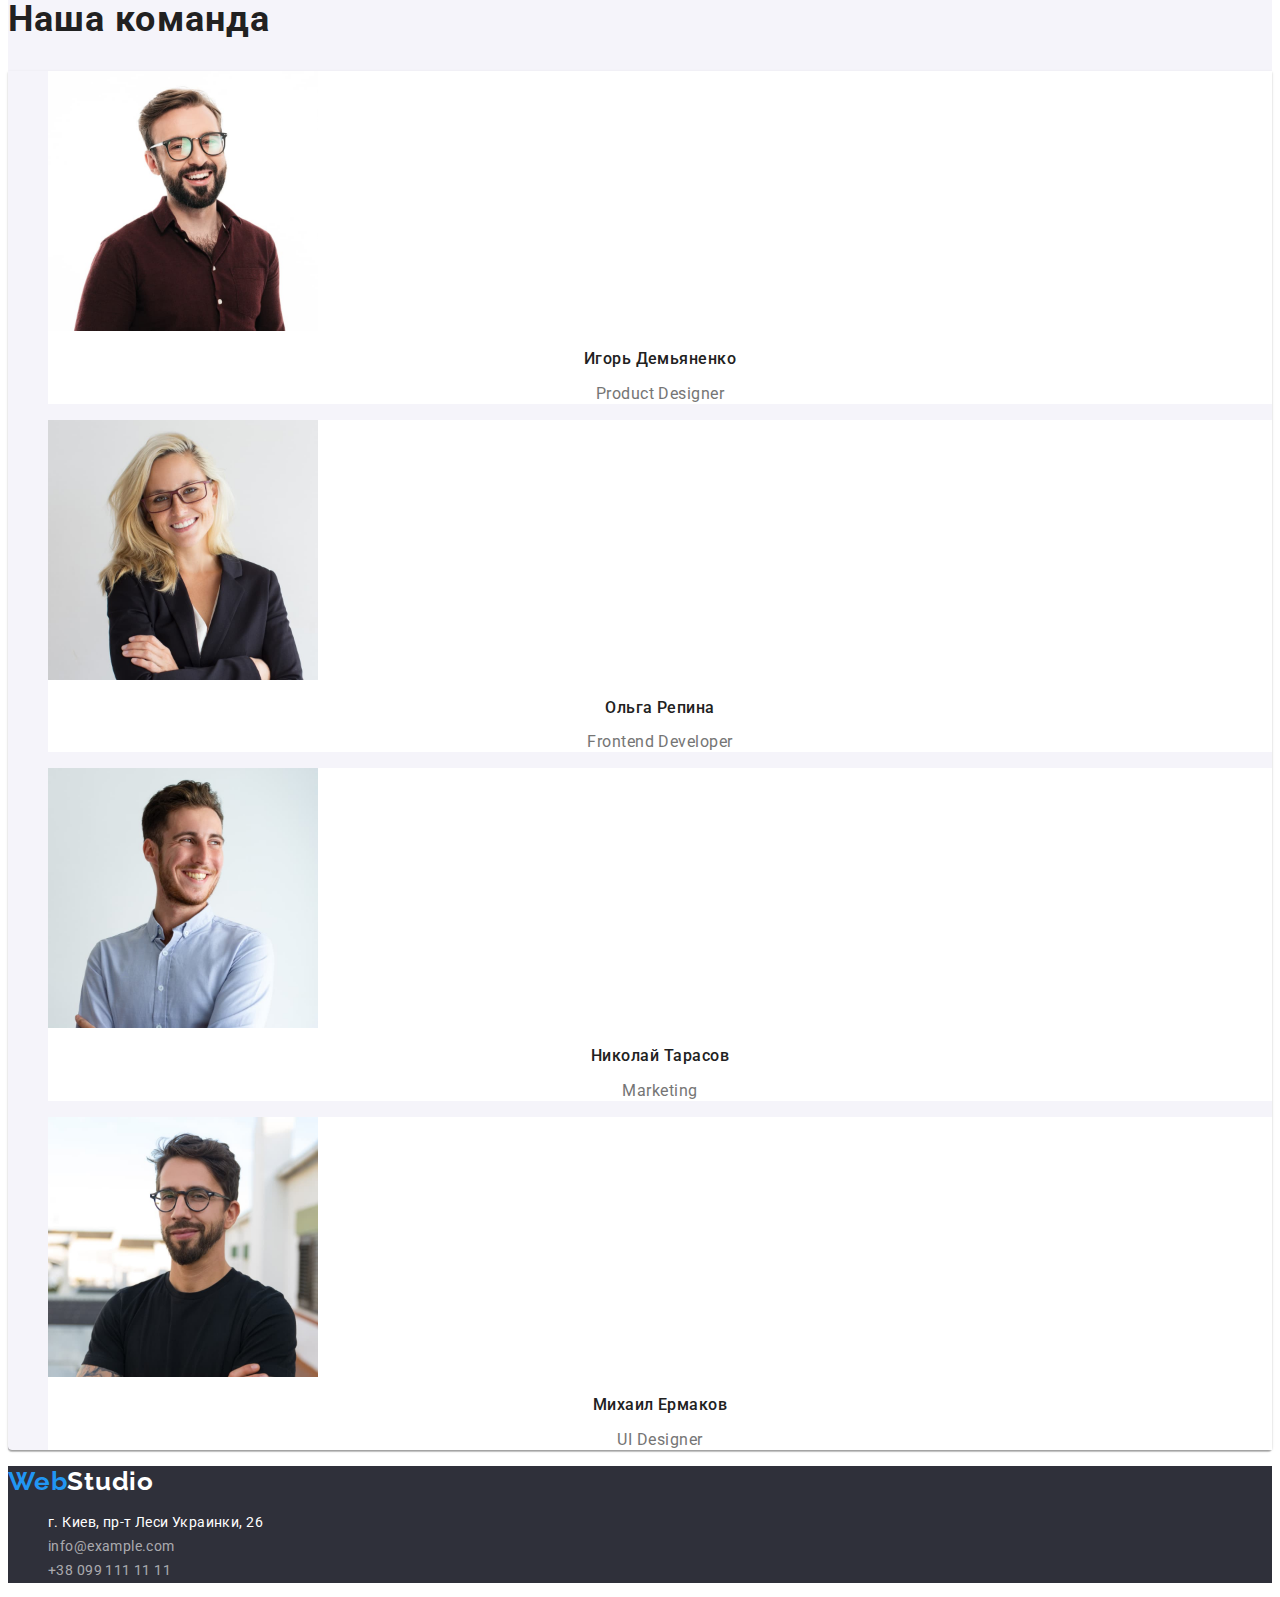
==== commit df615546: "Исправления по ДЗ 2" ====
--- a/index.html
+++ b/index.html
@@ -7,7 +7,7 @@
     <link rel="preconnect" href="https://fonts.googleapis.com" />
     <link rel="preconnect" href="https://fonts.gstatic.com" crossorigin />
     <link
-      href="https://fonts.googleapis.com/css2?family=Oleo+Script&family=Raleway:wght@700&family=Roboto:wght@400;500;700;900&display=swap"
+      href="https://fonts.googleapis.com/css2?family=Raleway:wght@700&family=Roboto:wght@400;500;700;900&display=swap"
       rel="stylesheet"
     />
     <link rel="stylesheet" href="./css/styles.css" />
--- a/css/styles.css
+++ b/css/styles.css
@@ -1,15 +1,21 @@
 :root {
-  --background-and-text-color: #ffffff;
-  --hero-and-footer-background-color: #2f303a;
+  --background-white: #ffffff;
+  --text-white: #ffffff;
+  --hero-background-color: #2f303a;
+  --footer-backround-color: #2f303a;
   --hover-and-focus-color: #2196f3;
-  --main-tittle-color: #212121;
+  --main-color: #212121;
   --main-text-color: #757575;
   --main-btn-color: #f5f4fa;
   --second-btn-color: #188ce8;
   --black-color: #000000;
+  --second-background-color: #f5f4fa;
 }
 body {
-  font-family: 'Roboto', Tahoma, sans-serif;
+  font-family: 'Roboto', sans-serif;
+  color: var(--main-color);
+  background-color: var(--background-white);
+  font-size: 14px;
 }
 .link {
   text-decoration: none;
@@ -17,13 +23,27 @@
 .list {
   list-style: none;
 }
+.features-title,
+.project-filters-title {
+  visibility: hidden;
+  position: absolute;
+  white-space: nowrap;
+  width: 1px;
+  height: 1px;
+  overflow: hidden;
+  border: 0;
+  padding: 0;
+  clip: rect(0 0 0 0);
+  clip-path: inset(50%);
+  margin: -1px;
+}
 
 /* -------------Header------------- */
 .header {
-  background-color: var(--background-and-text-color);
+  background-color: var(--background-white);
 }
 .webstudio {
-  font-family: 'Raleway';
+  font-family: 'Raleway', sans-serif;
   font-weight: 700;
   font-size: 26px;
   line-height: 1.19;
@@ -40,14 +60,7 @@
   font-size: 14px;
   line-height: 1.14;
   letter-spacing: 0.02em;
-  color: var(--main-tittle-color);
-}
-.header-link:hover,
-.header-link:focus {
-  color: var(--hover-and-focus-color);
-}
-.current {
-  color: var(--hover-and-focus-color);
+  color: var(--main-color);
 }
 .header-mail,
 .header-tel {
@@ -57,6 +70,9 @@
   letter-spacing: 0.02em;
   color: var(--main-text-color);
 }
+.current,
+.header-link:hover,
+.header-link:focus,
 .header-mail:hover,
 .header-mail:focus,
 .header-tel:hover,
@@ -66,44 +82,40 @@
 
 /* -------------Hero------------- */
 .hero {
-  background-color: var(--hero-and-footer-background-color);
+  background-color: var(--hero-background-color);
 }
 .hero-title {
+  font-weight: 900;
   font-size: 44px;
   line-height: 1.36;
   text-align: center;
   letter-spacing: 0.06em;
   text-transform: uppercase;
-  color: var(--background-and-text-color);
+  color: var(--text-white);
 }
 .hero-btn {
-  font-family: 'Roboto';
-  font-style: normal;
+  font-family: inherit;
   font-weight: 700;
   font-size: 16px;
   line-height: 1.8;
   letter-spacing: 0.06em;
-  color: var(--background-and-text-color);
+  color: var(--text-white);
   background-color: var(--hover-and-focus-color);
+  cursor: pointer;
+  border-color: transparent;
 }
 .hero-btn:hover,
 .hero-btn:focus {
   background-color: var(--second-btn-color);
 }
 /* -------------Особенности------------- */
-.features-title {
-  visibility: hidden;
-}
 .features-text-title {
   font-size: 14px;
   line-height: 1.14;
   letter-spacing: 0.03em;
   text-transform: uppercase;
-  color: var(--main-tittle-color);
 }
 .features-text {
-  font-weight: 400;
-  font-size: 14px;
   line-height: 1.71;
   letter-spacing: 0.03em;
   color: var(--main-text-color);
@@ -113,14 +125,15 @@
   font-size: 36px;
   line-height: 1.16;
   letter-spacing: 0.03em;
-  color: var(--main-tittle-color);
 }
 /* -------------Наша команда------------- */
 .team {
-  background-color: #f5f4fa;
+  background-color: var(--second-background-color);
+}
+.team-item {
+  background-color: var(--background-white);
 }
 .team-list {
-  background-color: var(--background-and-text-color);
   box-shadow: 0px 1px 3px rgba(0, 0, 0, 0.12), 0px 1px 1px rgba(0, 0, 0, 0.14),
     0px 2px 1px rgba(0, 0, 0, 0.2);
   border-radius: 0px 0px 4px 4px;
@@ -129,7 +142,6 @@
   font-size: 36px;
   line-height: 1.16;
   letter-spacing: 0.03em;
-  color: var(--main-tittle-color);
 }
 .team-item-title {
   font-weight: 500;
@@ -137,7 +149,6 @@
   line-height: 1.18;
   text-align: center;
   letter-spacing: 0.03em;
-  color: var(--main-tittle-color);
 }
 .team-item-text {
   font-size: 16px;
@@ -148,17 +159,17 @@
 }
 /* -------------Footer------------- */
 .footer {
-  background-color: var(--hero-and-footer-background-color);
+  background-color: var(--footer-backround-color);
 }
 .footer-studio {
-  color: var(--background-and-text-color);
+  color: var(--text-white);
 }
 .footer-adress {
   font-style: normal;
   font-size: 14px;
   line-height: 1.71;
   letter-spacing: 0.03em;
-  color: var(--background-and-text-color);
+  color: var(--text-white);
 }
 .footer-mail,
 .footer-tel {
@@ -179,49 +190,41 @@
 
 /* -------------ПОРТФОЛИО------------- */
 /* -------------Фильтр------------- */
-.project-filters-title {
-  visibility: hidden;
-}
+
 .filter-btn {
-  font-family: 'Roboto';
+  font-family: inherit;
   font-weight: 500;
   font-size: 16px;
   line-height: 1.6;
   text-align: center;
   letter-spacing: 0.03em;
-  color: #212121;
-  background-color: #f5f4fa;
-  border-color: #f5f4fa;
+  color: var(--main-color);
+  background-color: var(--main-btn-color);
   border-radius: 4px;
   cursor: pointer;
+  border-color: transparent;
+}
+.first-btn,
+.filter-btn:hover,
+.filter-btn:focus {
+  color: var(--text-white);
+  border-color: var(--hover-and-focus-color);
+  background-color: var(--hover-and-focus-color);
   box-shadow: 0px 3px 1px rgba(0, 0, 0, 0.1), 0px 1px 2px rgba(0, 0, 0, 0.08),
     0px 2px 2px rgba(0, 0, 0, 0.12);
-}
-.filter-btn:hover,
-.filter-btn:focus {
-  color: var(--background-and-text-color);
-  border-color: var(--hover-and-focus-color);
-  background-color: var(--hover-and-focus-color);
+  border-radius: 4px;
 }
 /* -------------Проекты------------- */
 .project-list-item {
-  background-color: var(--background-and-text-color);
-  border: 1px solid #eeeeee;
+  background-color: var(--background-white);
   box-sizing: border-box;
 }
 .project-list-title {
-  font-family: 'Roboto';
-  font-style: normal;
-  font-weight: 700;
   font-size: 18px;
   line-height: 2;
   letter-spacing: 0.06em;
-  color: var(--main-tittle-color);
 }
 .project-list-text {
-  font-family: 'Roboto';
-  font-style: normal;
-  font-weight: 400;
   font-size: 16px;
   line-height: 1.8;
   letter-spacing: 0.03em;
